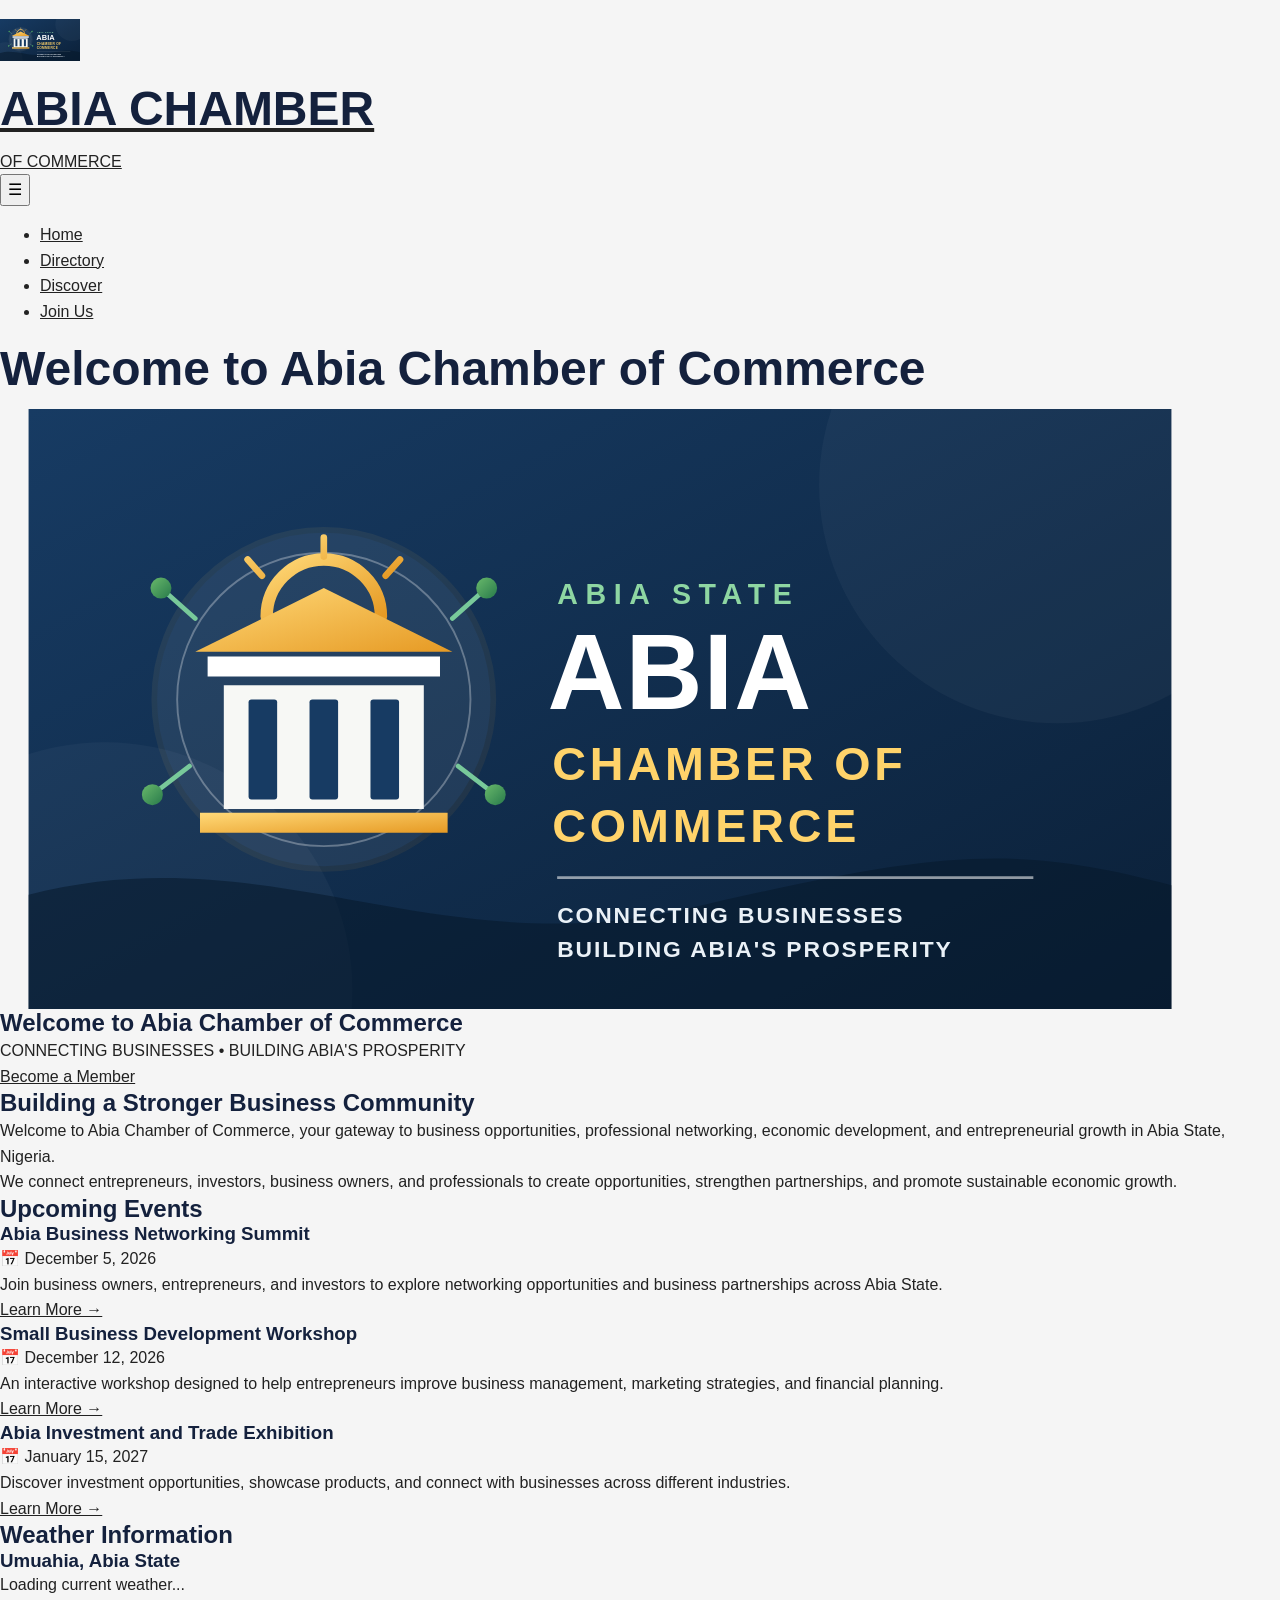
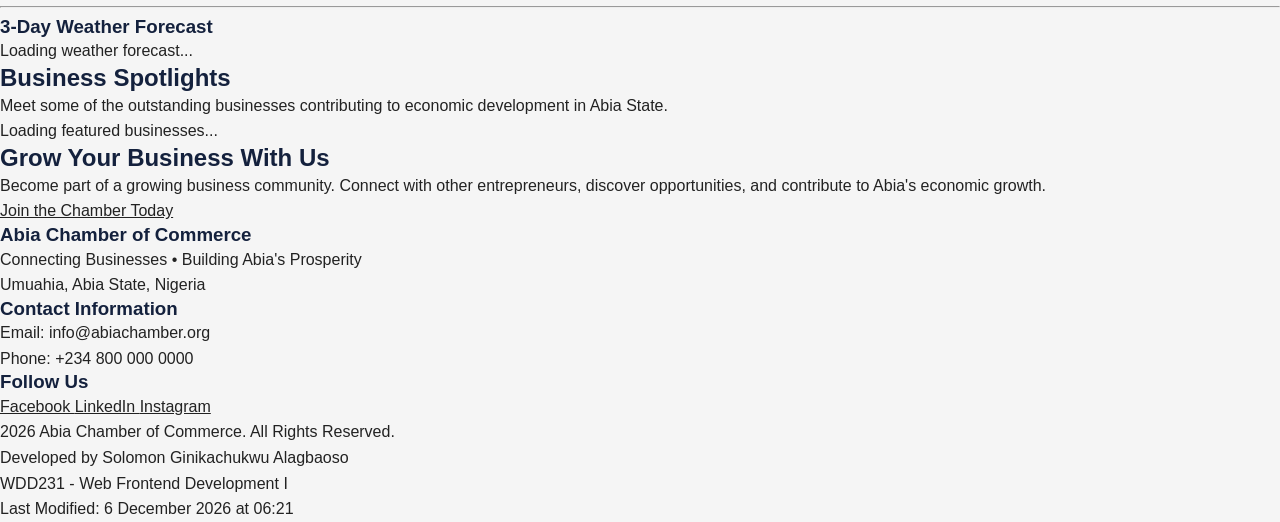
==== chamber/index.html @ f4a5afab "get" ====
<!DOCTYPE html>
<html lang="en-NG">

<head>
    <meta charset="UTF-8">
    <meta name="viewport" content="width=device-width, initial-scale=1.0">

    <!-- SEO Meta Information -->
    <meta name="description"
        content="Welcome to Abia Chamber of Commerce. Discover local businesses, upcoming events and business opportunities in Abia State, Nigeria.">

    <meta name="author" content="Solomon Ginikachukwu Alagbaoso">

    <meta name="keywords"
        content="Abia Chamber of Commerce, Abia businesses, Umuahia, Nigerian businesses, business networking">

    <!-- Open Graph Information -->
    <meta property="og:title" content="Abia Chamber of Commerce">
    <meta property="og:description"
        content="Connecting Businesses, Building Abia's Prosperity. Explore business opportunities and connect with local enterprises.">
    <meta property="og:type" content="website">
    <meta property="og:image"
        content="https://sologinika.github.io/wdd231/chamber/images/hero.svg">
    <meta property="og:url"
        content="https://sologinika.github.io/wdd231/chamber/">

    <!-- Favicon -->
    <link rel="icon" href="images/favicon.ico">

    <!-- Google Fonts -->
    <link rel="preconnect" href="https://fonts.googleapis.com">
    <link rel="preconnect" href="https://fonts.gstatic.com" crossorigin>

    <link href="https://fonts.googleapis.com/css2?family=Montserrat:wght@400;500;600;700;800&family=Open+Sans:wght@400;500;600;700&display=swap"
        rel="stylesheet">

    <!-- CSS Files -->
    <link rel="stylesheet" href="styles/normalize.css">
    <link rel="stylesheet" href="styles/small.css">
    <link rel="stylesheet" href="styles/larger.css">

    <title>Home | Abia Chamber of Commerce</title>

    <!-- JavaScript -->
    <script src="scripts/main.js" defer></script>

</head>

<body>

    <!-- ================= HEADER ================= -->

    <header>

        <div class="header-container">

            <a href="index.html" class="logo-link">

                <img src="images/chamber.svg"
                    alt="Abia Chamber of Commerce logo"
                    width="80"
                    height="80">

                <div class="brand-text">

                    <h1>ABIA CHAMBER</h1>

                    <p>OF COMMERCE</p>

                </div>

            </a>

            <!-- Mobile Navigation Button -->

            <button id="menu-button"
                aria-label="Open navigation menu"
                aria-expanded="false">

                ☰

            </button>

            <!-- Navigation -->

            <nav id="nav-menu">

                <ul>

                    <li>
                        <a href="index.html" class="active">Home</a>
                    </li>

                    <li>
                        <a href="directory.html">Directory</a>
                    </li>

                    <li>
                        <a href="discover.html">Discover</a>
                    </li>

                    <li>
                        <a href="join.html">Join Us</a>
                    </li>

                </ul>

            </nav>

        </div>

    </header>


    <!-- ================= MAIN CONTENT ================= -->

    <main>

        <!-- ================= HERO SECTION ================= -->
        <h1>Welcome to Abia Chamber of Commerce</h1>

        <section class="hero">

            <img src="images/chamber.svg"
                alt="Business and economic development opportunities in Abia State"
                width="1200"
                height="600"
                fetchpriority="high">

            <div class="hero-content">

                <h2>Welcome to Abia Chamber of Commerce</h2>

                <p>
                    CONNECTING BUSINESSES • BUILDING ABIA'S PROSPERITY
                </p>

                <a href="join.html" class="cta-button">
                    Become a Member
                </a>

            </div>

        </section>


        <!-- ================= INTRODUCTION ================= -->

        <section class="welcome-section">

            <h2>Building a Stronger Business Community</h2>

            <p>
                Welcome to Abia Chamber of Commerce, your gateway to
                business opportunities, professional networking,
                economic development, and entrepreneurial growth
                in Abia State, Nigeria.
            </p>

            <p>
                We connect entrepreneurs, investors, business owners,
                and professionals to create opportunities, strengthen
                partnerships, and promote sustainable economic growth.
            </p>

        </section>


        <!-- ================= EVENTS AND WEATHER ================= -->

        <div class="home-grid">

            <!-- CURRENT EVENTS -->

            <section class="events-section">

                <h2>Upcoming Events</h2>

                <div class="event-card">

                    <h3>Abia Business Networking Summit</h3>

                    <p class="event-date">
                        📅 December 5, 2026
                    </p>

                    <p>
                        Join business owners, entrepreneurs, and
                        investors to explore networking opportunities
                        and business partnerships across Abia State.
                    </p>

                    <a href="join.html">
                        Learn More →
                    </a>

                </div>


                <div class="event-card">

                    <h3>Small Business Development Workshop</h3>

                    <p class="event-date">
                        📅 December 12, 2026
                    </p>

                    <p>
                        An interactive workshop designed to help
                        entrepreneurs improve business management,
                        marketing strategies, and financial planning.
                    </p>

                    <a href="join.html">
                        Learn More →
                    </a>

                </div>


                <div class="event-card">

                    <h3>Abia Investment and Trade Exhibition</h3>

                    <p class="event-date">
                        📅 January 15, 2027
                    </p>

                    <p>
                        Discover investment opportunities, showcase
                        products, and connect with businesses across
                        different industries.
                    </p>

                    <a href="join.html">
                        Learn More →
                    </a>

                </div>

            </section>


            <!-- WEATHER SECTION -->

            <section class="weather-section">

                <h2>Weather Information</h2>

                <div class="weather-card">

                    <h3>Umuahia, Abia State</h3>

                    <!-- Current Weather -->

                    <div id="current-weather">

                        <p>Loading current weather...</p>

                    </div>

                    <hr>

                    <!-- Three Day Forecast -->

                    <h3>3-Day Weather Forecast</h3>

                    <div id="weather-forecast">

                        <p>Loading weather forecast...</p>

                    </div>

                </div>

            </section>

        </div>


        <!-- ================= BUSINESS SPOTLIGHTS ================= -->

        <section class="spotlights-section">

            <h2>Business Spotlights</h2>

            <p>
                Meet some of the outstanding businesses contributing
                to economic development in Abia State.
            </p>

            <!-- JavaScript will load members here -->

            <div id="spotlights-container" class="spotlights-grid">

                <p>Loading featured businesses...</p>

            </div>

        </section>


        <!-- ================= CALL TO ACTION ================= -->

        <section class="join-section">

            <h2>Grow Your Business With Us</h2>

            <p>
                Become part of a growing business community.
                Connect with other entrepreneurs, discover
                opportunities, and contribute to Abia's economic growth.
            </p>

            <a href="join.html" class="cta-button">
                Join the Chamber Today
            </a>

        </section>

    </main>


    <!-- ================= FOOTER ================= -->

    <footer>

        <div class="footer-content">

            <div class="footer-info">

                <h3>Abia Chamber of Commerce</h3>

                <p>
                    Connecting Businesses • Building Abia's Prosperity
                </p>

                <p>
                    Umuahia, Abia State, Nigeria
                </p>

            </div>


            <div class="footer-contact">

                <h3>Contact Information</h3>

                <p>Email: info@abiachamber.org</p>

                <p>Phone: +234 800 000 0000</p>

            </div>


            <div class="social-links">

                <h3>Follow Us</h3>

                <a href="https://facebook.com"
                    target="_blank"
                    rel="noopener noreferrer">
                    Facebook
                </a>

                <a href="https://linkedin.com"
                    target="_blank"
                    rel="noopener noreferrer">
                    LinkedIn
                </a>

                <a href="https://instagram.com"
                    target="_blank"
                    rel="noopener noreferrer">
                    Instagram
                </a>

            </div>

        </div>


        <div class="footer-bottom">

            <p>
             <span id="current-year"></span>
                Abia Chamber of Commerce.
                All Rights Reserved.
            </p>

            <p>
                Developed by Solomon Ginikachukwu Alagbaoso
            </p>

            <p>
                WDD231 - Web Frontend Development I
            </p>

            <p>
                Last Modified:
                <span id="last-modified"></span>
            </p>

        </div>

    </footer>

</body>

</html>
---- chamber/styles/small.css ----
/* San Miguel Chamber — mobile-first styles */

:root {
  --navy: #14213d;
  --blue: #1d3557;
  --orange: #fca311;
  --paper: #f5f5f5;
  --white: #ffffff;
  --ink: #222222;
  --muted: #5b6472;
  --border: #d8dee8;
  --font-family: "Roboto", sans-serif;
}

body {
  font-weight: 400; /* Use a specific weight like 400 for normal, 700 for bold */
  font-style: normal;
  min-width: 320px;
  color: var(--ink);
  background: var(--paper);
  font-family: var(--font-family);
  line-height: 1.6;
}
.site-header {
  background: var(--navy);
  color: var(--white);
  display: flex;
  align-items: center;
  justify-content: space-between;
  gap: 1rem;
  padding: .8rem 1rem;
  position: relative;
}
.brand {
  display: flex;
  align-items: center;
  gap: .7rem;
  text-decoration: none;
}
.brand img { width: 48px; height: 48px; }
.brand span { display: grid; line-height: 1.2; }
.brand strong { font-size: 1.08rem; }
.brand small { color: #e7ebf2; font-size: .78rem; }
.menu-toggle {
  width: 44px;
  height: 42px;
  border: 1px solid #8793a7;
  border-radius: 5px;
  background: transparent;
  display: grid;
  align-content: center;
  justify-items: center;
  gap: 5px;
}
.menu-toggle span { display: block; width: 22px; height: 2px; background: white; }
.primary-nav {
  display: none;
  position: absolute;
  z-index: 5;
  top: 100%;
  left: 0;
  right: 0;
  padding: .5rem 1rem 1rem;
  background: var(--navy);
}
.primary-nav.open { display: grid; }
.primary-nav a {
  text-decoration: none;
  padding: .8rem .7rem;
  border-radius: 4px;
}
.primary-nav a:hover, .primary-nav a:focus-visible,
.primary-nav a[aria-current="page"] {
  background: var(--orange);
  color: var(--navy);
  outline-offset: 3px;
}
.page-main { width: min(1100px, calc(100% - 2rem)); margin: 0 auto; }
.page-intro { padding: 2.4rem 0 1.7rem; }
.eyebrow {
  color: #8a5300;
  font-size: .78rem;
  font-weight: 800;
  letter-spacing: .12em;
  text-transform: uppercase;
  margin-bottom: .45rem;
}
h1, h2, h3 { color: var(--navy); line-height: 1.2; }
h1 { font-size: clamp(2rem, 7vw, 3rem); margin-bottom: .7rem; }
.page-intro > p:last-child { max-width: 680px; color: #414957; }
.directory-section { padding: .5rem 0 3rem; }
.directory-toolbar {
  display: flex;
  flex-direction: column;
  align-items: flex-start;
  gap: 1rem;
  margin-bottom: 1.2rem;
}
.directory-toolbar h2 { font-size: 1.45rem; }
.member-count { color: var(--muted); font-size: .9rem; margin-top: .3rem; }
.view-controls { display: flex; gap: .5rem; }
.view-button {
  background: var(--white);
  border: 1px solid var(--blue);
  color: var(--blue);
  border-radius: 5px;
  padding: .55rem .9rem;
  font-weight: 700;
}
.view-button.active, .view-button:hover {
  background: var(--blue);
  color: var(--white);
}
.view-button:focus-visible, a:focus-visible, button:focus-visible {
  outline: 3px solid var(--orange);
  outline-offset: 2px;
}
.members-grid {
  display: grid;
  grid-template-columns: 1fr;
  gap: 1rem;
}
.member-card {
  background: var(--white);
  border: 1px solid var(--border);
  border-radius: 8px;
  padding: 1.1rem;
  box-shadow: 0 2px 7px rgb(20 33 61 / 7%);
  text-align: center;
}
.member-card img {
  width: 112px;
  height: 78px;
  object-fit: contain;
  margin: 0 auto .8rem;
}
.member-card h3 { font-size: 1.12rem; margin-bottom: .4rem; }
.member-card p { margin: .28rem 0; font-size: .92rem; }
.member-card .member-category { color: var(--muted); }
.member-card .membership {
  display: inline-block;
  background: #fff2d8;
  color: #684000;
  border-radius: 20px;
  padding: .2rem .65rem;
  margin: .5rem 0;
  font-size: .78rem;
  font-weight: 800;
}
.member-card a { color: #174b83; font-weight: 700; overflow-wrap: anywhere; }
.member-card .description { color: #4c5563; }
.members-list { display: grid; gap: 0; }
.members-list .member-card {
  display: grid;
  grid-template-columns: 1fr;
  text-align: left;
  border-radius: 0;
  box-shadow: none;
  padding: .85rem 1rem;
}
.members-list .member-card:nth-child(even) { background: #e9edf3; }
.members-list .member-card img { display: none; }
.members-list .member-card .membership { justify-self: start; }
.loading-message, .error-message {
  grid-column: 1 / -1;
  padding: 1.2rem;
  background: var(--white);
  border-radius: 6px;
}
.site-footer {
  background: var(--navy);
  color: var(--white);
  padding: 2rem max(1rem, calc((100% - 1100px) / 2));
  display: grid;
  gap: 1.5rem;
}
.site-footer h2 { color: var(--white); font-size: 1.15rem; margin-bottom: .5rem; }
.site-footer address { font-style: normal; color: #e5e9f0; }
.site-footer a { color: #ffd17a; }
.footer-development { border-top: 1px solid #657087; padding-top: 1rem; font-size: .9rem; }
.footer-development p + p { margin-top: .3rem; }
---- chamber/styles/larger.css ----
/* Wider screen layout */
@media (min-width: 700px) {
  .site-header { padding: .8rem max(2rem, calc((100% - 1100px) / 2)); }
  .menu-toggle { display: none; }
  .primary-nav {
    display: flex;
    align-items: center;
    position: static;
    padding: 0;
    gap: .35rem;
  }
  .primary-nav a { padding: .65rem .8rem; }
  .page-intro { padding-top: 3.2rem; }
  .directory-toolbar {
    flex-direction: row;
    justify-content: space-between;
    align-items: end;
  }
  .members-grid { grid-template-columns: repeat(auto-fit, minmax(245px, 1fr)); }
  .members-list .member-card {
    grid-template-columns: 1.5fr 1.2fr 1.2fr 1fr;
    align-items: center;
    gap: 1rem;
  }
  .members-list .member-card h3 { margin: 0; }
  .members-list .member-card .membership { margin: 0; }
  .site-footer { grid-template-columns: 1fr 1fr; align-items: start; }
  .footer-development { border-top: 0; border-left: 1px solid #657087; padding: 0 0 0 1.5rem; }
}
@media (min-width: 1000px) {
  .members-grid { grid-template-columns: repeat(3, minmax(0, 1fr)); }
}
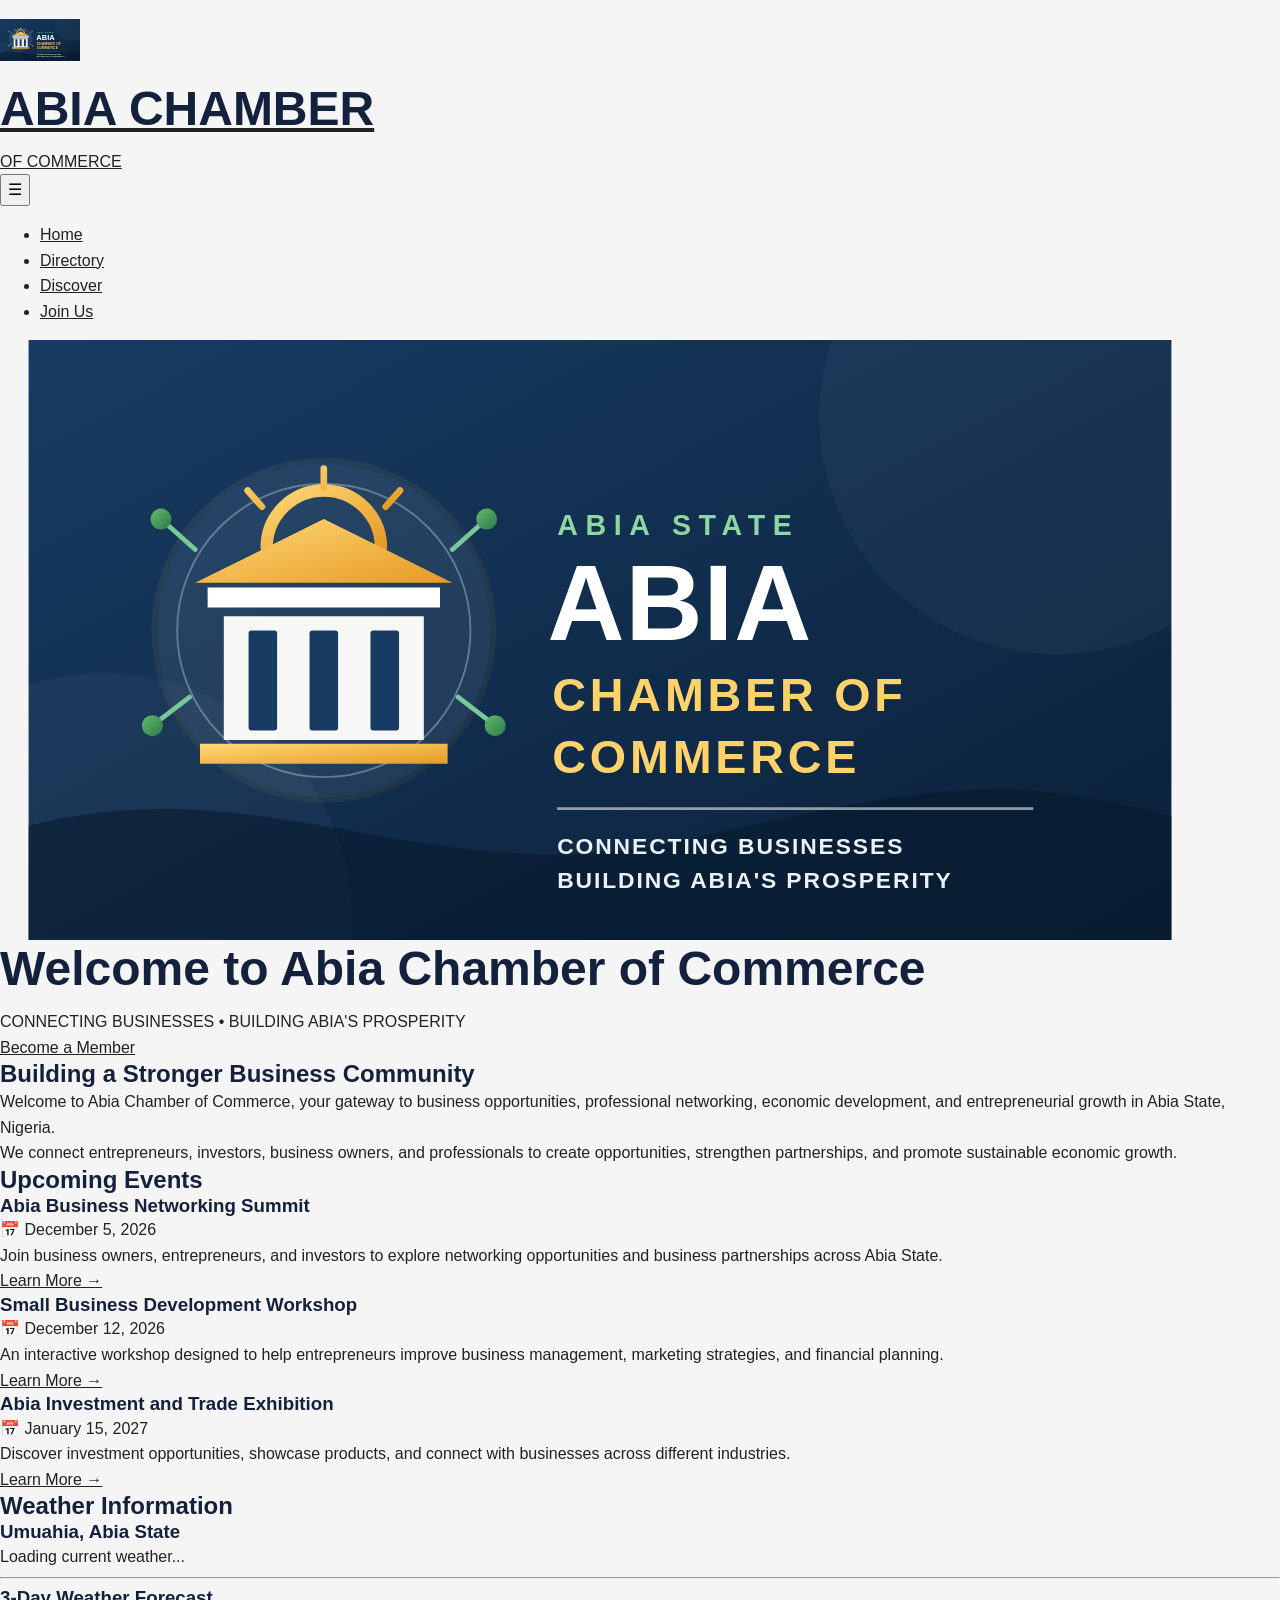
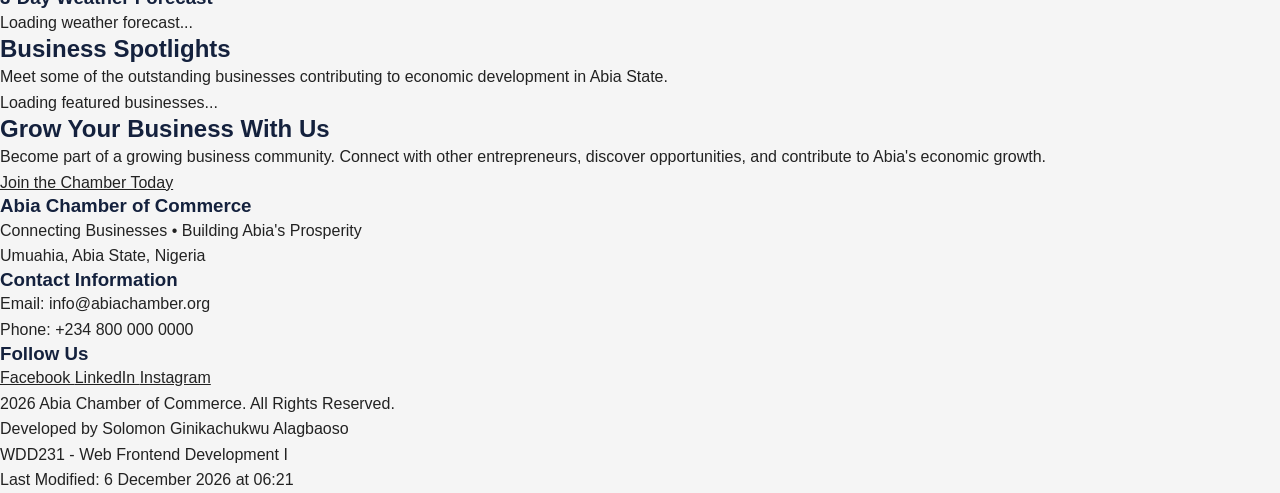
==== commit 86d2f5a1: "het" ====
--- a/chamber/index.html
+++ b/chamber/index.html
@@ -117,7 +117,6 @@
     <main>
 
         <!-- ================= HERO SECTION ================= -->
-        <h1>Welcome to Abia Chamber of Commerce</h1>
 
         <section class="hero">
 
@@ -129,8 +128,7 @@
 
             <div class="hero-content">
 
-                <h2>Welcome to Abia Chamber of Commerce</h2>
-
+                <h1>Welcome to Abia Chamber of Commerce</h1>
                 <p>
                     CONNECTING BUSINESSES • BUILDING ABIA'S PROSPERITY
                 </p>
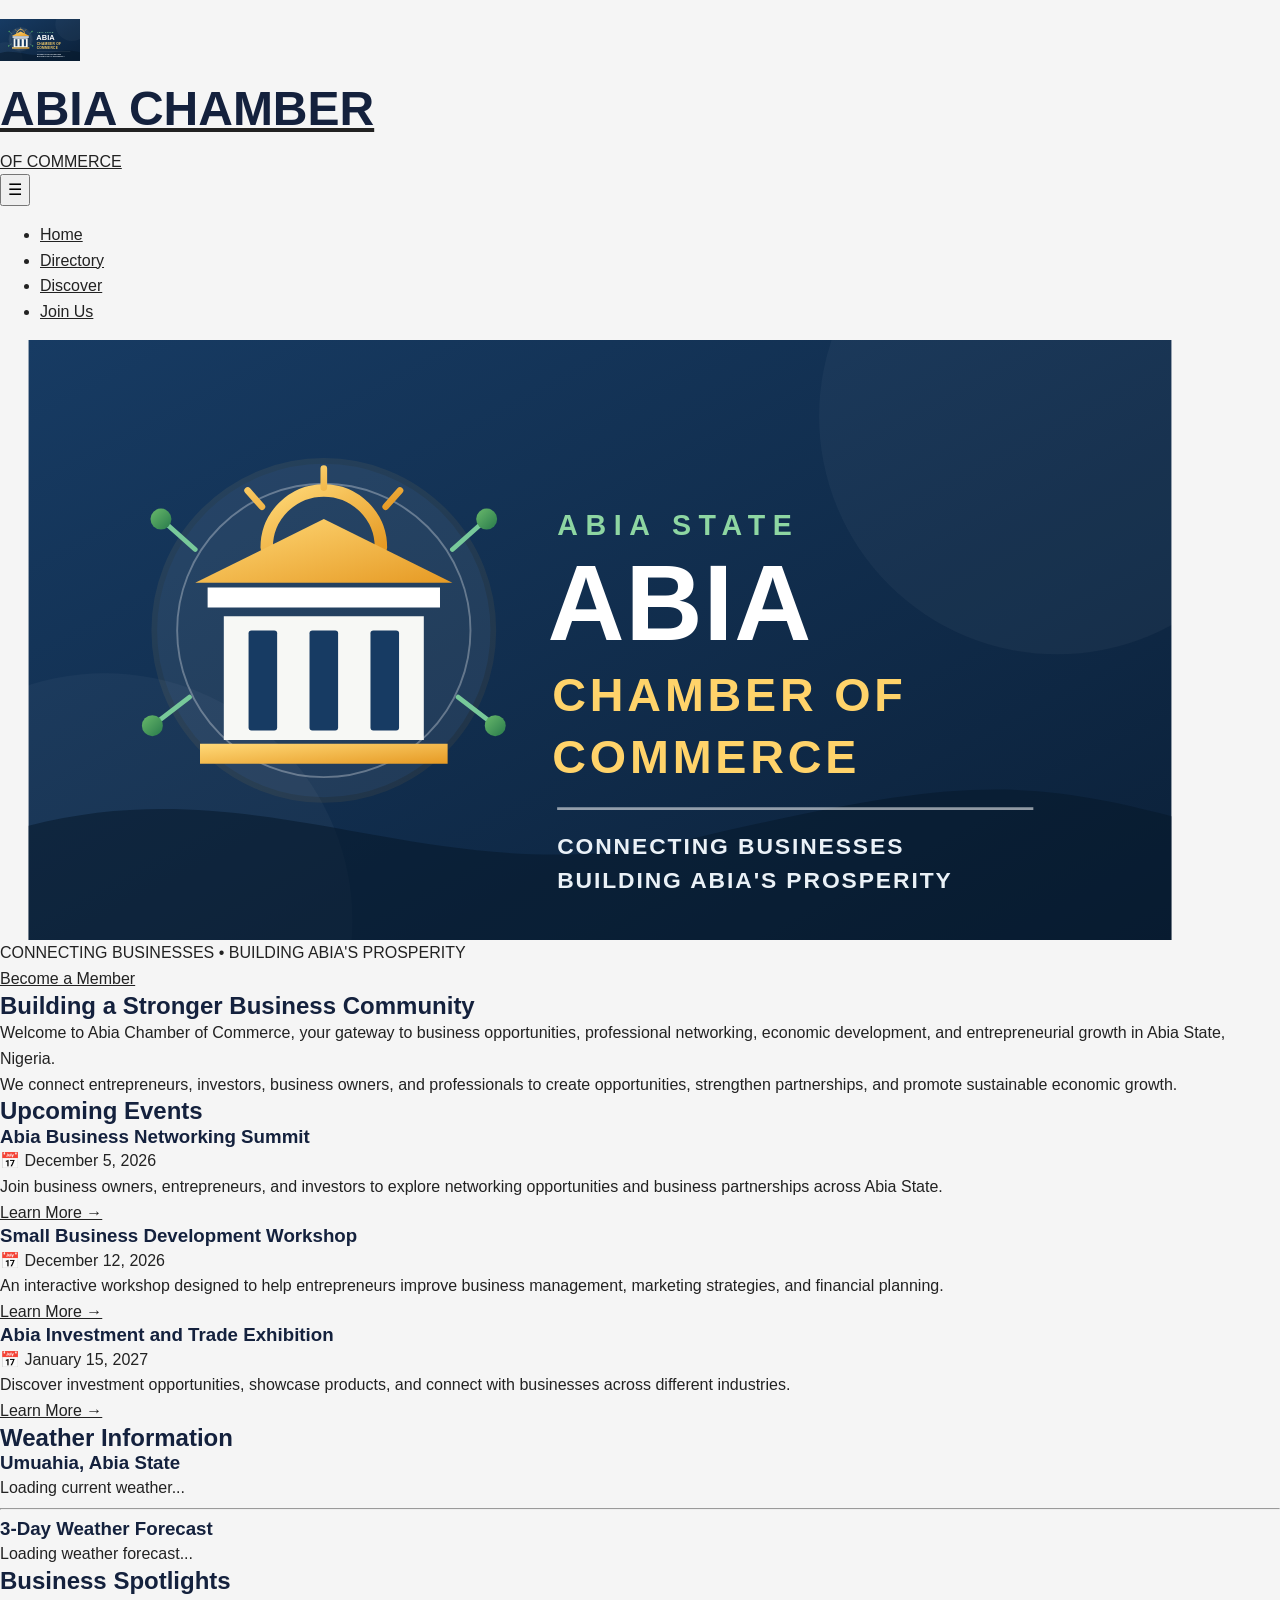
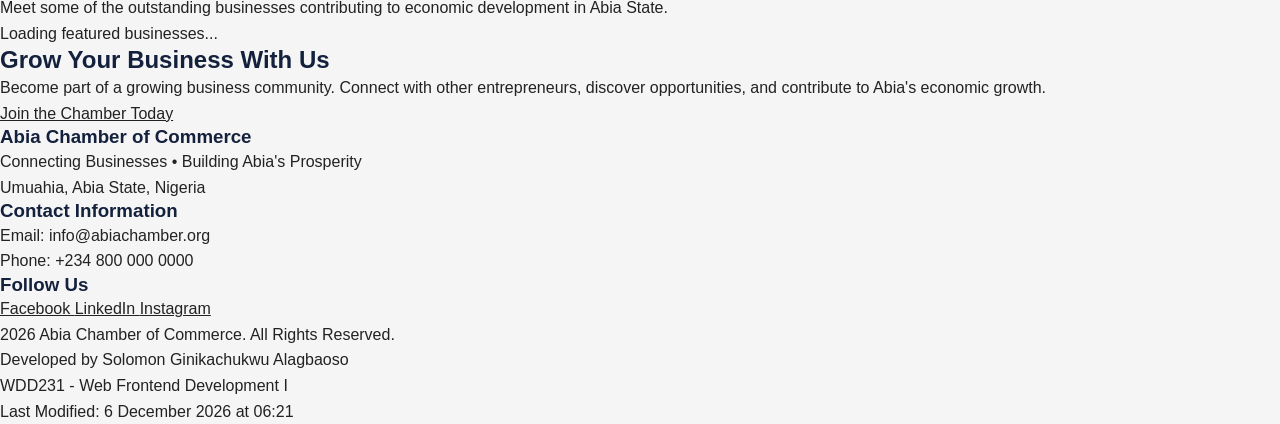
==== commit 074a267a: "get" ====
--- a/chamber/index.html
+++ b/chamber/index.html
@@ -128,7 +128,6 @@
 
             <div class="hero-content">
 
-                <h1>Welcome to Abia Chamber of Commerce</h1>
                 <p>
                     CONNECTING BUSINESSES • BUILDING ABIA'S PROSPERITY
                 </p>
@@ -355,21 +354,15 @@
 
                 <h3>Follow Us</h3>
 
-                <a href="https://facebook.com"
-                    target="_blank"
-                    rel="noopener noreferrer">
+                <a href="https://www.facebook.com/AbiaChamber" target="_blank" rel="noopener noreferrer">
                     Facebook
                 </a>
 
-                <a href="https://linkedin.com"
-                    target="_blank"
-                    rel="noopener noreferrer">
+                <a href="https://www.linkedin.com/company/abiachamber" target="_blank" rel="noopener noreferrer">
                     LinkedIn
                 </a>
 
-                <a href="https://instagram.com"
-                    target="_blank"
-                    rel="noopener noreferrer">
+                <a href="https://www.instagram.com/sokoginika" target="_blank" rel="noopener noreferrer">
                     Instagram
                 </a>
 
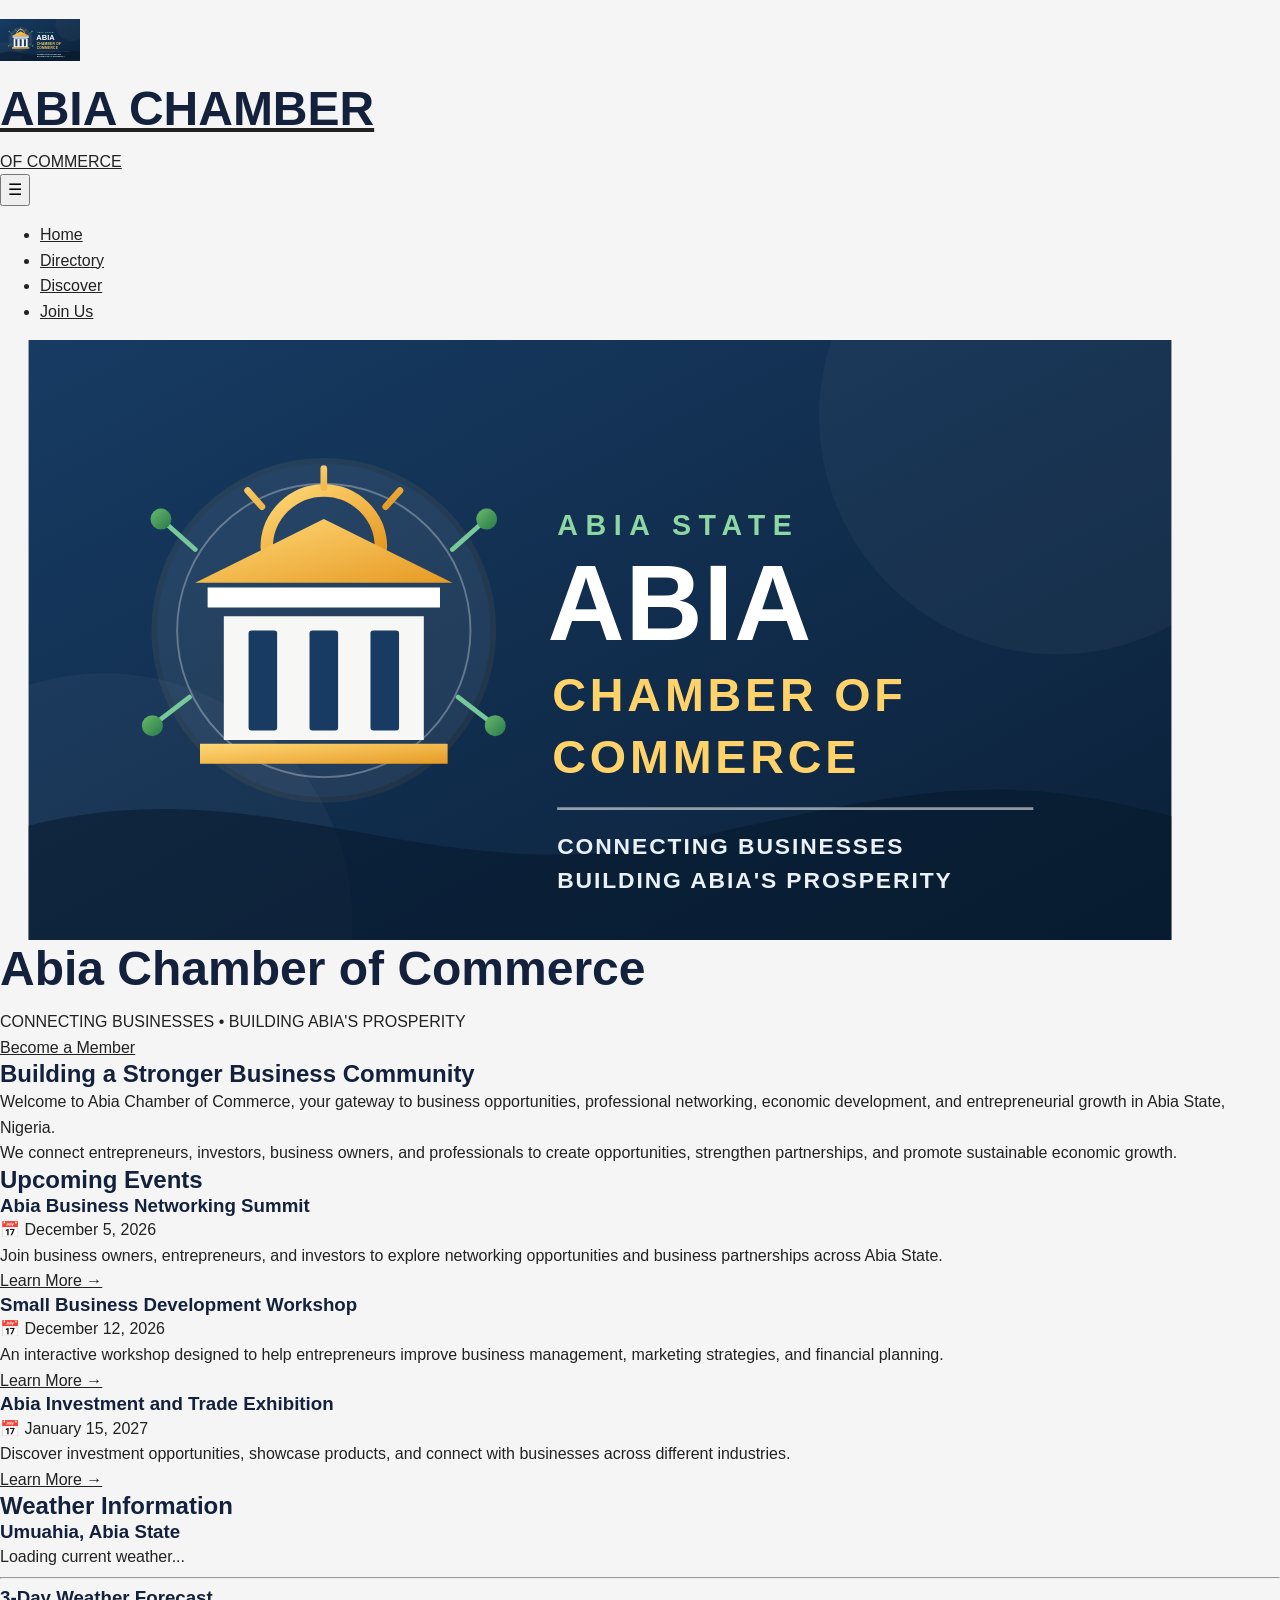
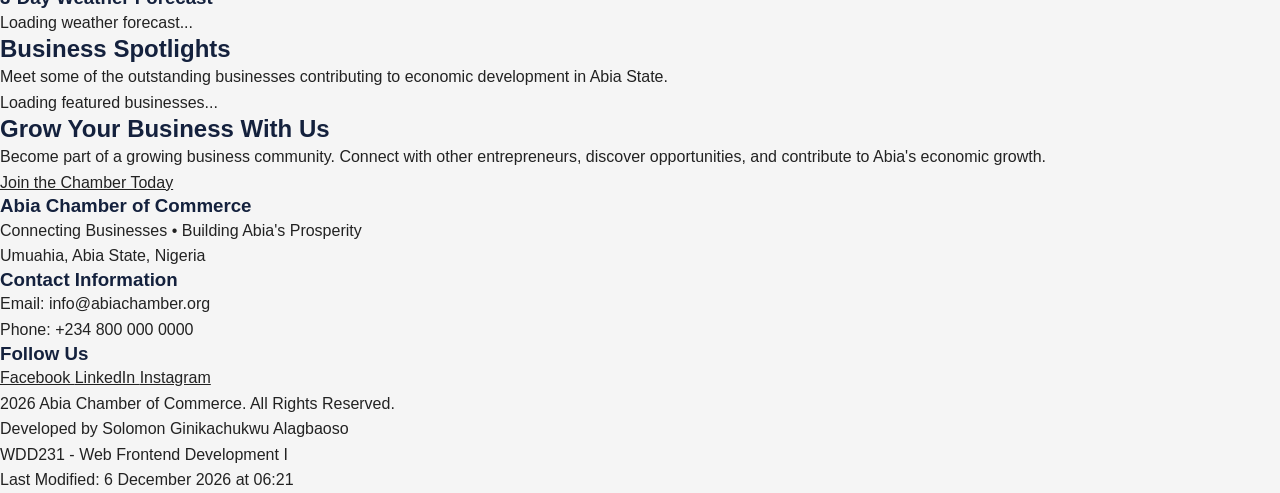
==== commit 7b6732f0: "get it" ====
--- a/chamber/index.html
+++ b/chamber/index.html
@@ -120,25 +120,27 @@
 
         <section class="hero">
 
-            <img src="images/chamber.svg"
-                alt="Business and economic development opportunities in Abia State"
-                width="1200"
-                height="600"
-                fetchpriority="high">
-
-            <div class="hero-content">
-
-                <p>
-                    CONNECTING BUSINESSES • BUILDING ABIA'S PROSPERITY
-                </p>
-
-                <a href="join.html" class="cta-button">
-                    Become a Member
-                </a>
-
-            </div>
-
-        </section>
+    <img src="images/chamber.svg"
+        alt="Business and economic development opportunities in Abia State"
+        width="1200"
+        height="600"
+        fetchpriority="high">
+
+    <div class="hero-content">
+
+        <h1>Abia Chamber of Commerce</h1>
+
+        <p>
+            CONNECTING BUSINESSES • BUILDING ABIA'S PROSPERITY
+        </p>
+
+        <a href="join.html" class="cta-button">
+            Become a Member
+        </a>
+
+    </div>
+
+</section>        
 
 
         <!-- ================= INTRODUCTION ================= -->
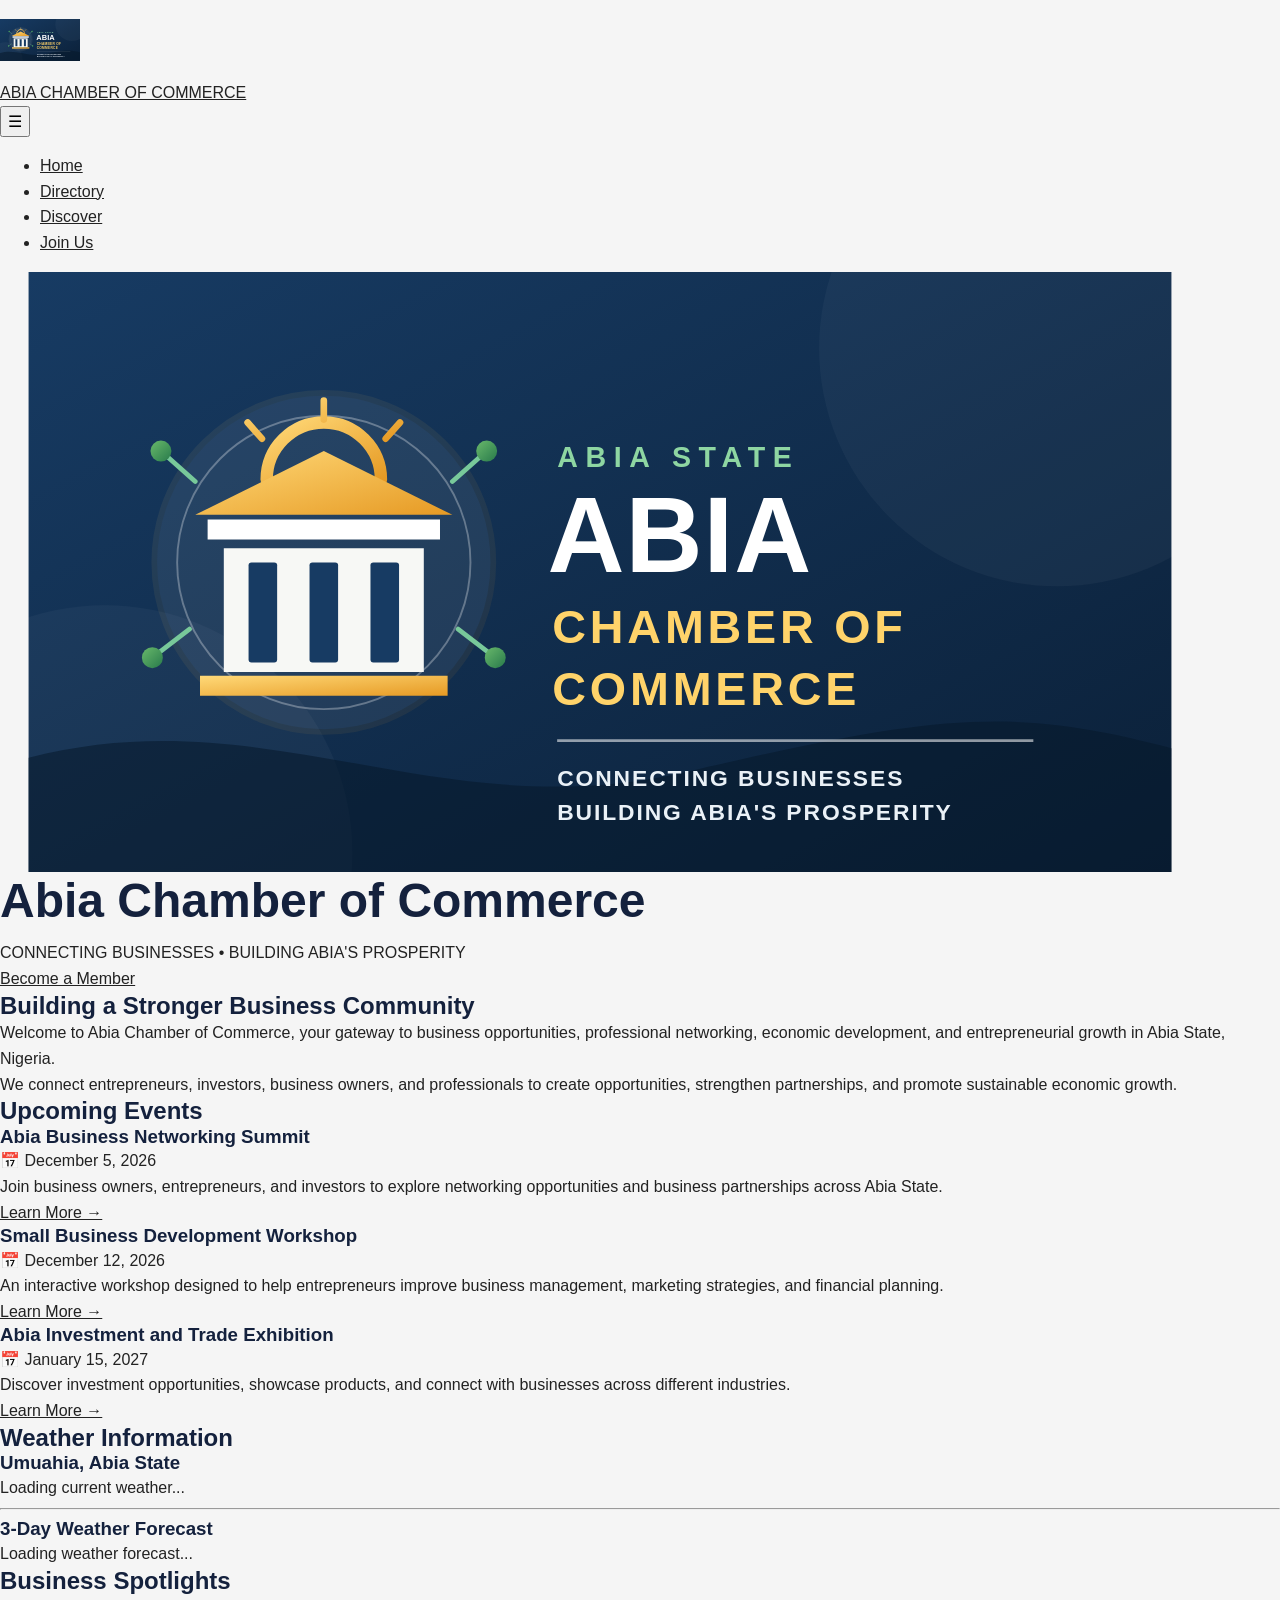
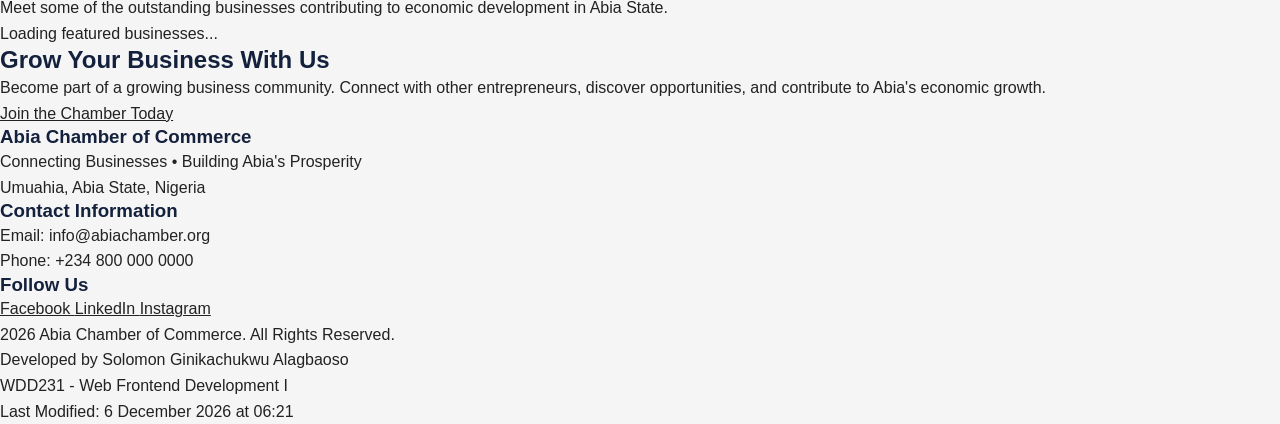
==== commit 5c46c49b: "get more" ====
--- a/chamber/index.html
+++ b/chamber/index.html
@@ -63,9 +63,7 @@
 
                 <div class="brand-text">
 
-                    <h1>ABIA CHAMBER</h1>
-
-                    <p>OF COMMERCE</p>
+                    <p>ABIA CHAMBER OF COMMERCE</p>
 
                 </div>
 
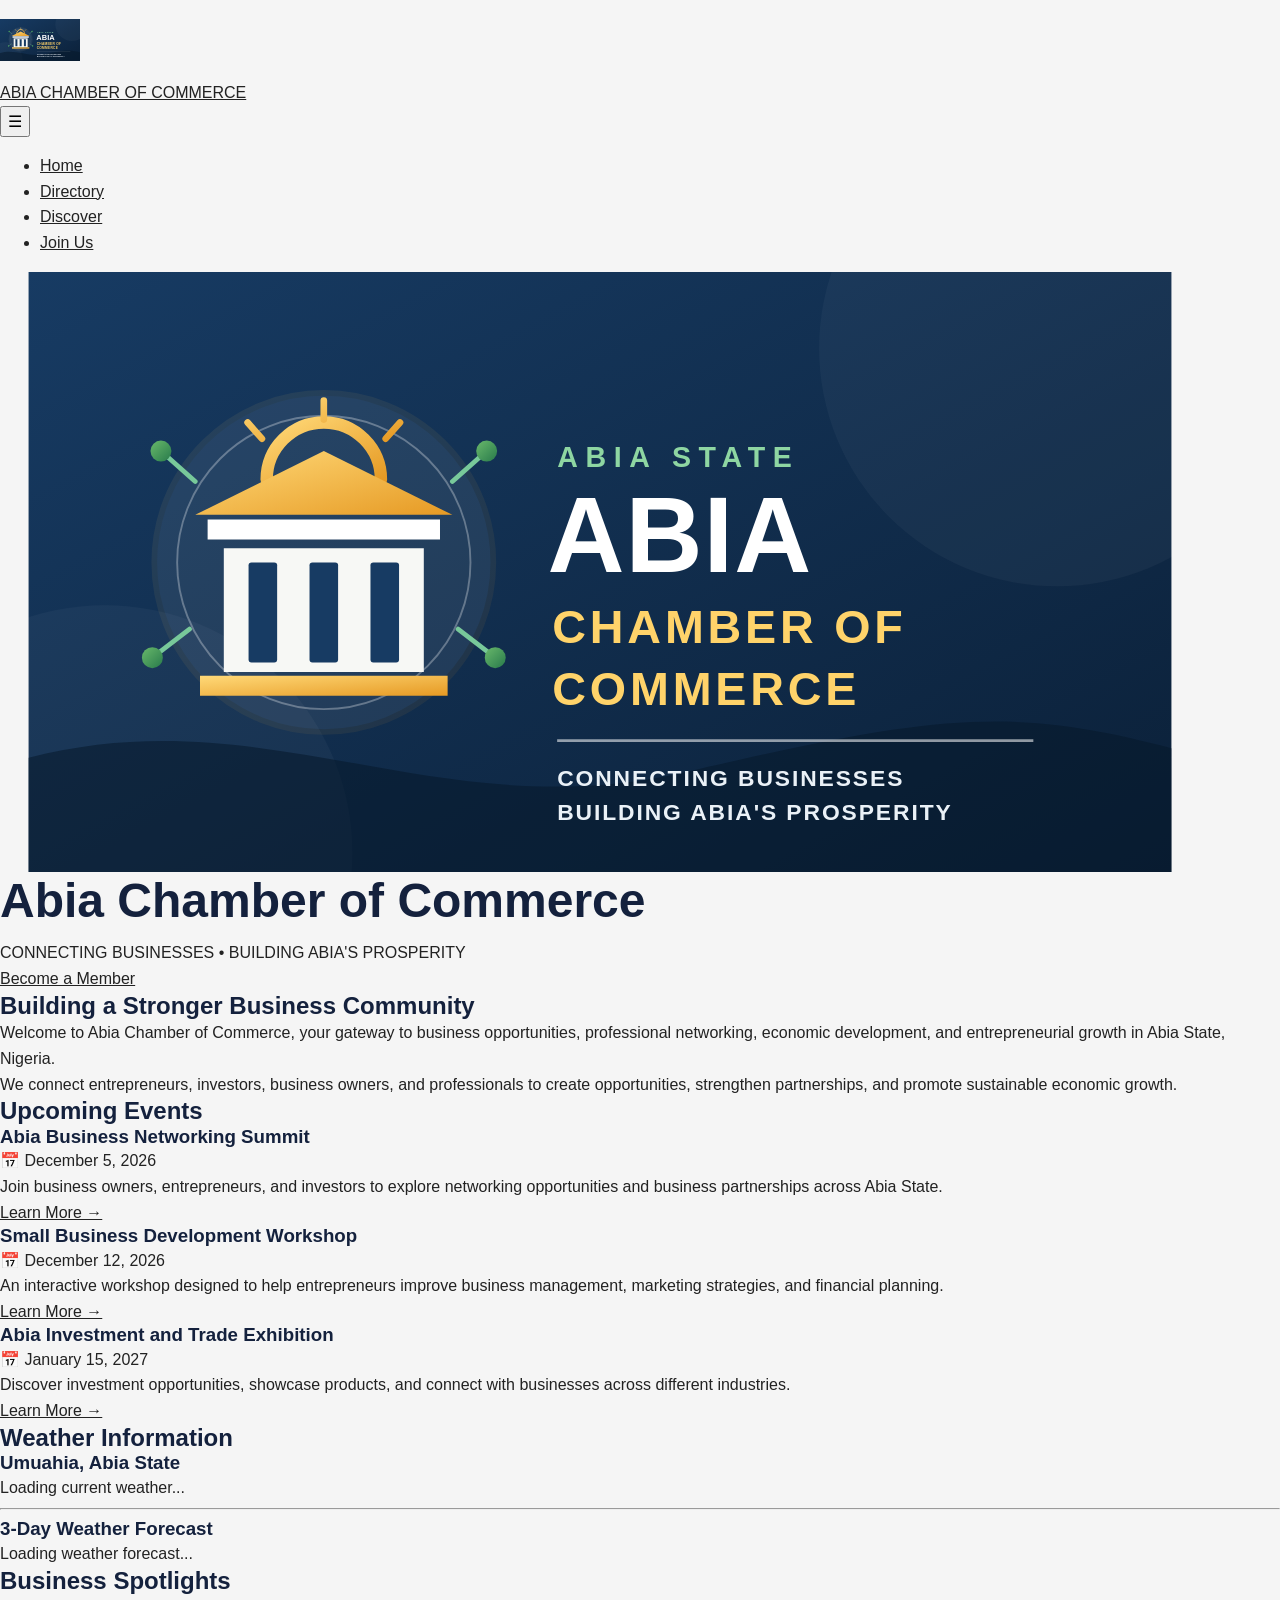
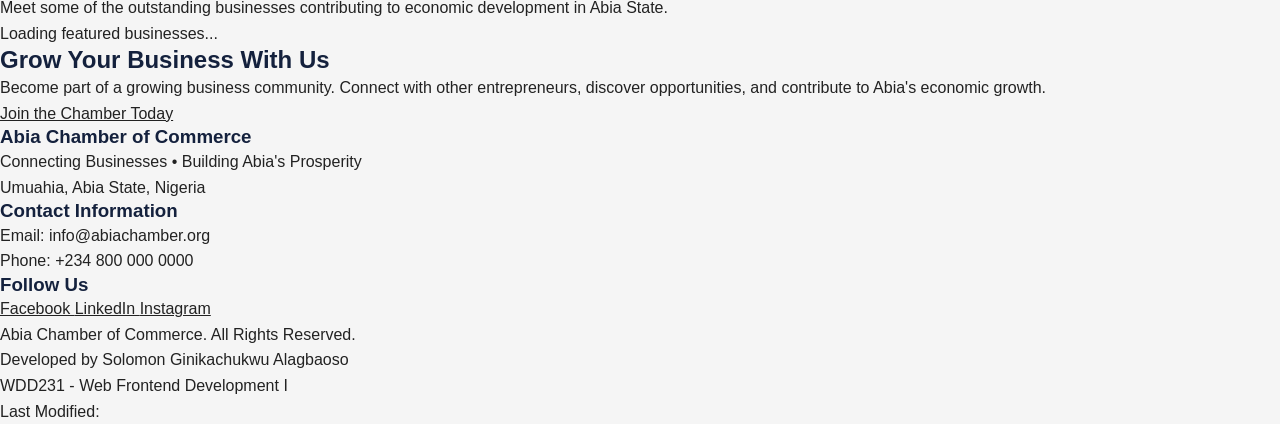
==== commit cc8c7824: "mend" ====
--- a/chamber/index.html
+++ b/chamber/index.html
@@ -12,10 +12,9 @@
     <meta name="author" content="Solomon Ginikachukwu Alagbaoso">
 
     <meta name="keywords"
-        content="Abia Chamber of Commerce, Abia businesses, Umuahia, Nigerian businesses, business networking">
-
+        content="Abia Chambers of Commerce, Abia businesses Umuahia a business networking opportunities">
     <!-- Open Graph Information -->
-    <meta property="og:title" content="Abia Chamber of Commerce">
+    <meta property="og:title" content="Abia Chambers of Commerce">
     <meta property="og:description"
         content="Connecting Businesses, Building Abia's Prosperity. Explore business opportunities and connect with local enterprises.">
     <meta property="og:type" content="website">
